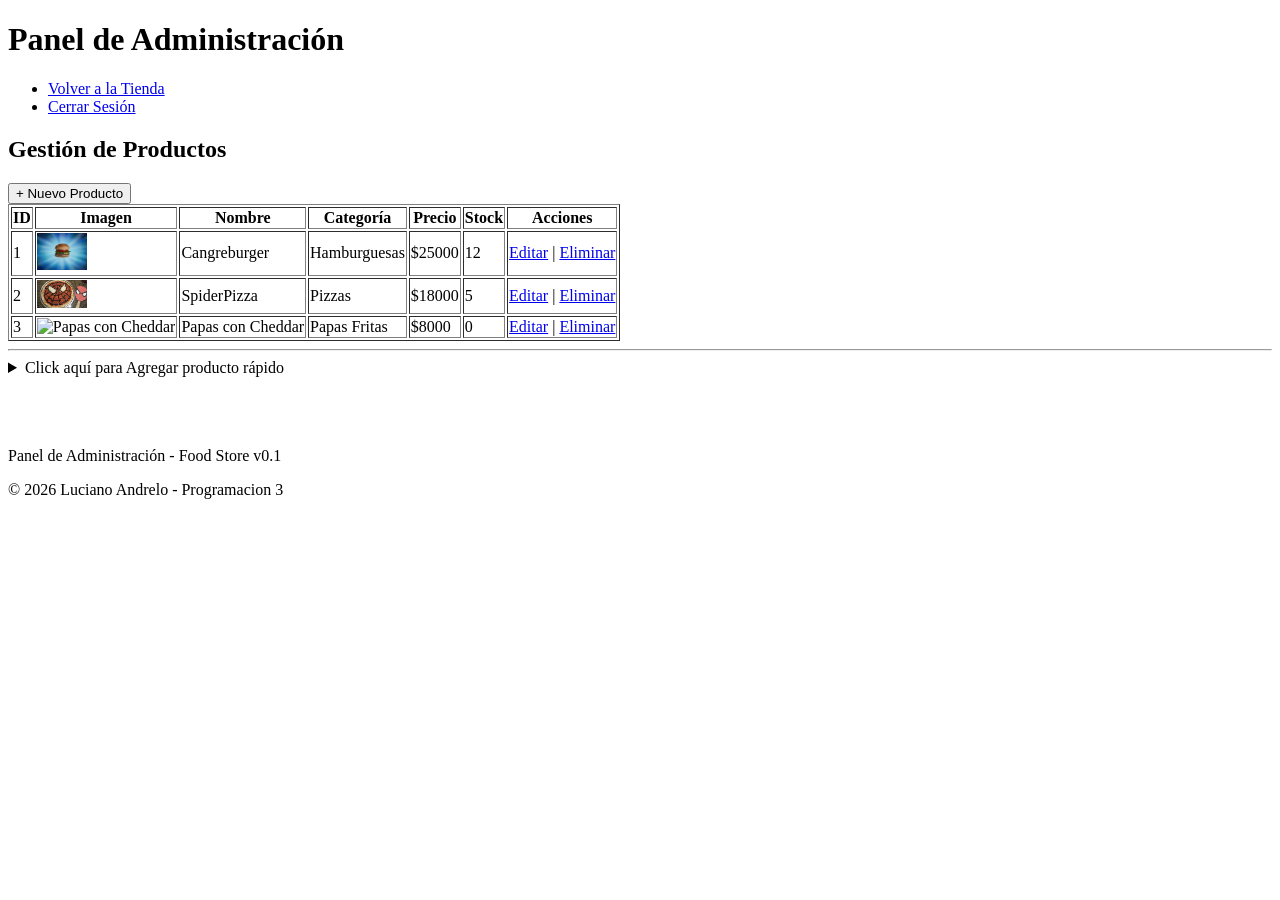
==== HTML/admin.html @ 3ad62361 "subido Food Store" ====
<!DOCTYPE html>
<html lang="es">
<head>
    <meta charset="UTF-8">
    <meta name="viewport" content="width=device-width, initial-scale=1.0">
    <title>Panel de Administración - Food Store</title>
</head>
<body>

    <header>
        <h1>Panel de Administración</h1>
        <nav>
            <ul>
                <li><a href="index.html">Volver a la Tienda</a></li>
                <li><a href="#">Cerrar Sesión</a></li>
            </ul>
        </nav>
    </header>

    <main>
        <section>
            <h2>Gestión de Productos</h2>
            <button type="button">+ Nuevo Producto</button>
            
            <table border="1">
                <thead>
                    <tr>
                        <th>ID</th>
                        <th>Imagen</th>
                        <th>Nombre</th>
                        <th>Categoría</th>
                        <th>Precio</th>
                        <th>Stock</th>
                        <th>Acciones</th>
                    </tr>
                </thead>
                <tbody>
                    <tr>
                        <td>1</td>
                        <td><img src="assets/Screenshot 2026-03-21 160921.png" alt="Cangreburger" width="50"></td>
                        <td>Cangreburger</td>
                        <td>Hamburguesas</td>
                        <td>$25000</td>
                        <td>12</td>
                        <td>
                            <a href="#">Editar</a> | 
                            <a href="#">Eliminar</a>
                        </td>
                    </tr>
                    <tr>
                        <td>2</td>
                        <td><img src="assets/pizza.png" alt="SpiderPizza" width="50"></td>
                        <td>SpiderPizza</td>
                        <td>Pizzas</td>
                        <td>$18000</td>
                        <td>5</td>
                        <td>
                            <a href="#">Editar</a> | 
                            <a href="#">Eliminar</a>
                        </td>
                    </tr>
                    <tr>
                        <td>3</td>
                        <td><img src="assets/placeholder.png" alt="Papas con Cheddar" width="50"></td>
                        <td>Papas con Cheddar</td>
                        <td>Papas Fritas</td>
                        <td>$8000</td>
                        <td>0</td>
                        <td>
                            <a href="#">Editar</a> | 
                            <a href="#">Eliminar</a>
                        </td>
                    </tr>
                </tbody>
            </table>
        </section>

        <hr>

        <section>
            <details>
                <summary>Click aquí para Agregar producto rápido</summary>
                <form>
                    <p>
                        <label for="nombre">Nombre del Producto:</label><br>
                        <input type="text" id="nombre" name="nombre" placeholder="Ej: SpiderPizza">
                    </p>

                    <p>
                        <label for="precio">Precio:</label><br>
                        <input type="number" id="precio" name="precio">
                    </p>

                    <p>
                        <label for="stock">Stock Inicial:</label><br>
                        <input type="number" id="stock" name="stock">
                    </p>

                    <p>
                        <label for="categoria">Categoría:</label><br>
                        <select id="categoria" name="categoria">
                            <option value="">Seleccione una opción</option>
                            <option value="hamburguesas">Hamburguesas</option>
                            <option value="pizzas">Pizzas</option>
                            <option value="papas">Papas Fritas</option>
                            <option value="bebidas">Bebidas</option>
                        </select>
                    </p>

                    <p>
                        <label for="descripcion">Descripción:</label><br>
                        <textarea id="descripcion" name="descripcion" rows="4" cols="40" placeholder="Ingrese los ingredientes"></textarea>
                    </p>

                    <button type="submit">Guardar Producto</button>
                </form>
            </details>
        </section>
    </main>
         <br><br><br>
    <footer>
        <p>Panel de Administración - Food Store v0.1</p>
        <p>&copy; 2026 Luciano Andrelo - Programacion 3</p>
    </footer>

</body>
</html>
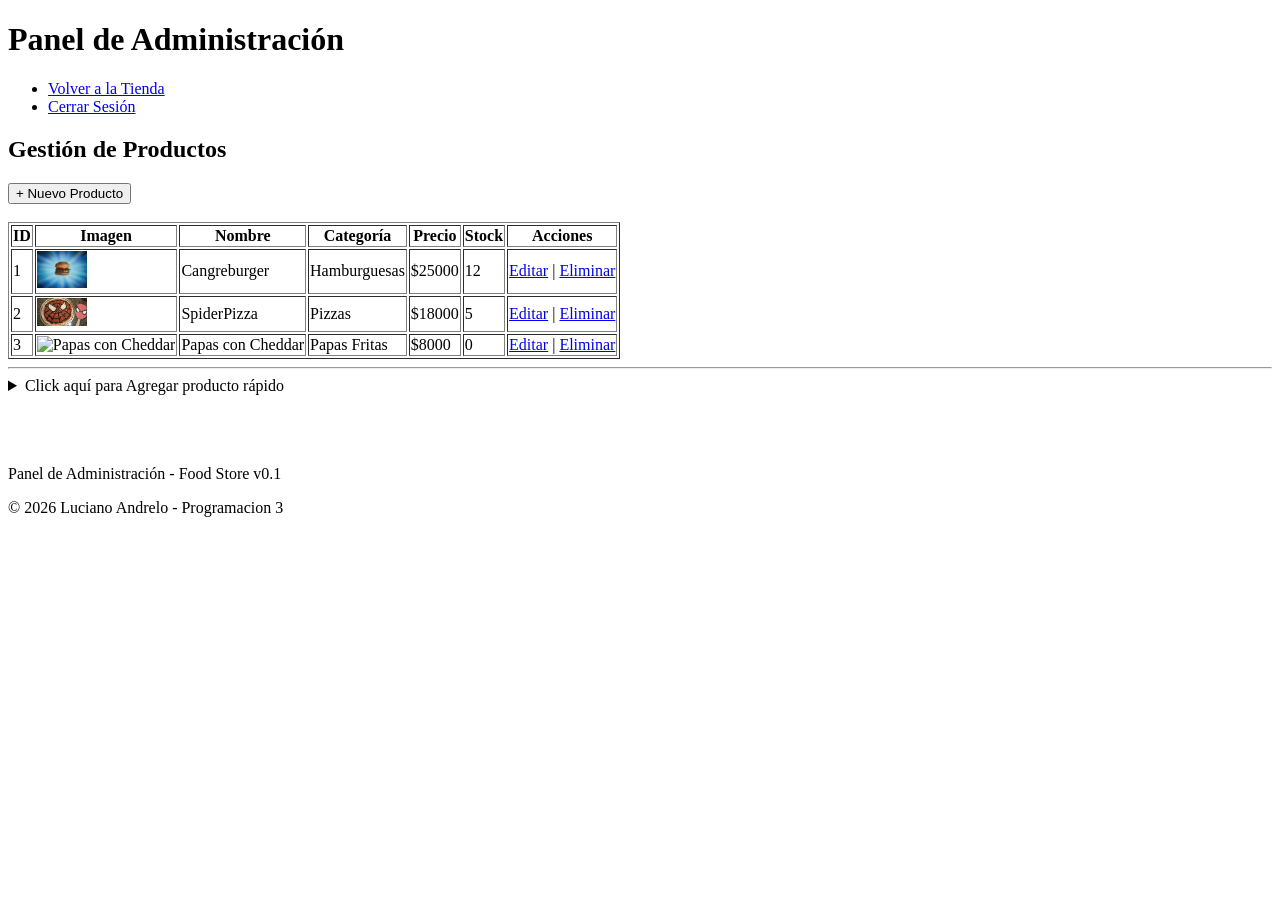
==== commit 66d4d314: "Subida HTML" ====
--- a/HTML/admin.html
+++ b/HTML/admin.html
@@ -20,8 +20,8 @@
     <main>
         <section>
             <h2>Gestión de Productos</h2>
-            <button type="button">+ Nuevo Producto</button>
-            
+            <button type="button">+ Nuevo Producto</button><br>
+            <br>
             <table border="1">
                 <thead>
                     <tr>
